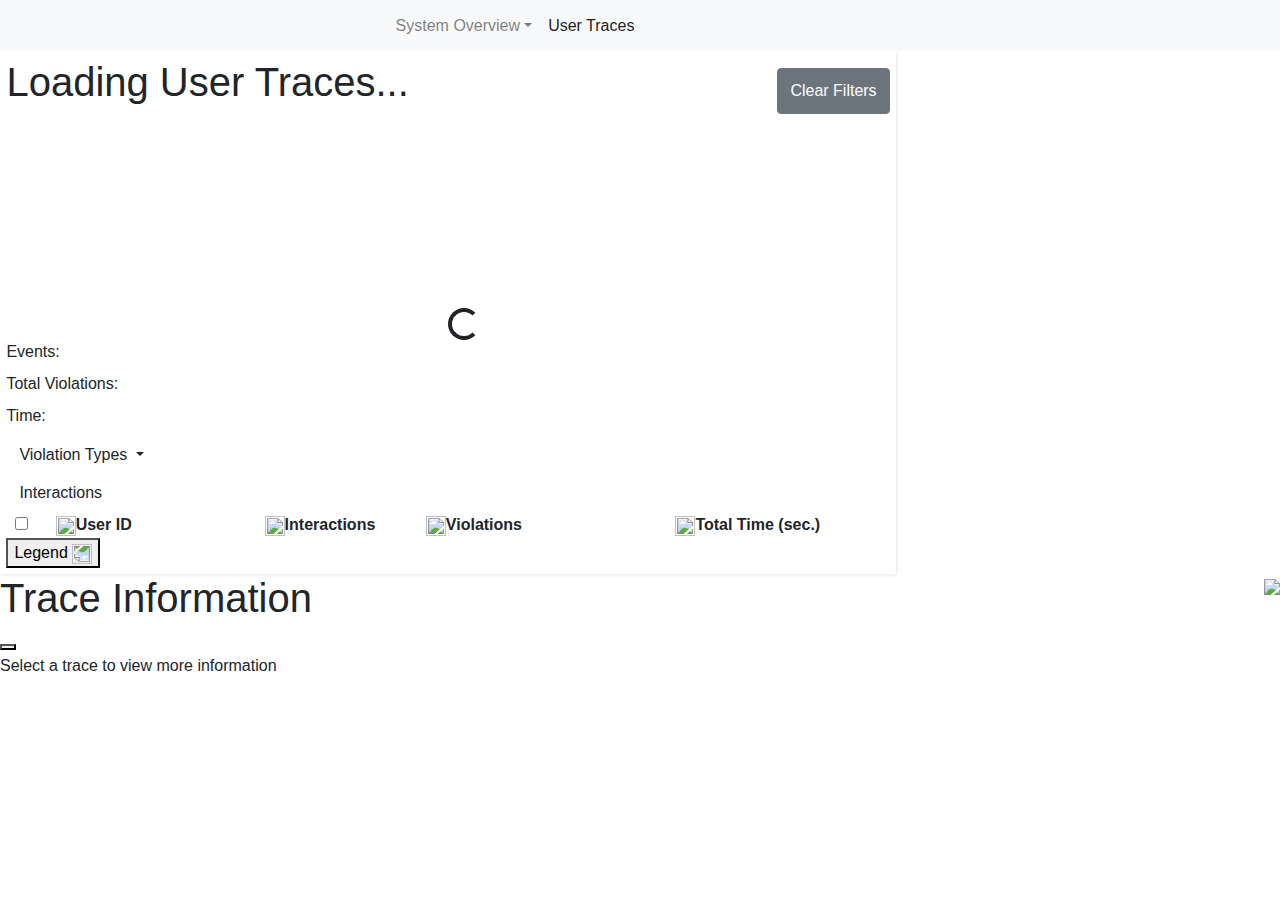
==== templates/userTraces.html @ c3dfc221 "Demo" ====
<!DOCTYPE html>
<html>

<head>
    <meta charset="utf-8" />
    <meta name="viewport" content="width=device-width, initial-scale=1.0" />
    <meta http-equiv="X-UA-Compatible" content="IE=edge" />

    <title>InterView</title>

    <link rel="stylesheet" href="https://cdn.jsdelivr.net/npm/bootstrap@4.6.2/dist/css/bootstrap.min.css">

    <script src="https://cdn.jsdelivr.net/npm/jquery@3.7.1/dist/jquery.slim.min.js"></script>
    <script src="https://cdn.datatables.net/1.13.7/js/jquery.dataTables.js"></script>
    <script src="https://cdn.jsdelivr.net/npm/@popperjs/core@2.9.2/dist/umd/popper.min.js"></script>
    <script src="https://cdn.jsdelivr.net/npm/bootstrap@4.6.2/dist/js/bootstrap.bundle.min.js"></script>
    <link href="https://cdn.jsdelivr.net/npm/bootstrap@5.3.2/dist/css/bootstrap.min.css" rel="stylesheet"
        integrity="sha384-T3c6CoIi6uLrA9TneNEoa7RxnatzjcDSCmG1MXxSR1GAsXEV/Dwwykc2MPK8M2HN" crossorigin="anonymous">


    <script src="https://cdn.jsdelivr.net/npm/popper.js@1.16.1/dist/umd/popper.min.js"></script>

    <!-- DataTables CSS -->
    <link rel="stylesheet" type="text/css" href="https://cdn.datatables.net/1.10.25/css/jquery.dataTables.min.css">

    <!-- DataTables JavaScript -->
    <!-- <script type="text/javascript" charset="utf8"
        src="https://cdn.datatables.net/1.10.25/js/jquery.dataTables.min.js"></script> -->

    <!-- Our Custom CSS -->
    <link rel="stylesheet" href="css/style.css" />

    <!-- Font Awesome JS -->
    <script defer src="https://use.fontawesome.com/releases/v5.0.13/js/solid.js"
        integrity="sha384-tzzSw1/Vo+0N5UhStP3bvwWPq+uvzCMfrN1fEFe+xBmv1C/AtVX5K0uZtmcHitFZ"
        crossorigin="anonymous"></script>
    <script defer src="https://use.fontawesome.com/releases/v5.0.13/js/fontawesome.js"
        integrity="sha384-6OIrr52G08NpOFSZdxxz1xdNSndlD4vdcf/q2myIUVO0VsqaGHJsB0RaBE01VTOY"
        crossorigin="anonymous"></script>

    <script src="https://d3js.org/d3.v7.min.js"></script>
    <script src="js/userTraces.js"></script>
</head>

<body>
    <div class="wrapper">

        <!-- Page Content  -->
        <div id="content" style="overflow-y: scroll;">
            <!-- Main Nav Bar -->
            <nav class="navbar navbar-expand-lg navbar-light bg-light" style="height: 3.2em">
                <div class="container-fluid">

                    <!-- <button type="button" id="sidebarCollapse" class="btn btn-info">
                        <i class="fas fa-align-left"></i>
                    </button> -->
                    <!--<a class="navbar-brand" href="/" style="color: #52b0c3"></a>-->
                    <div class="collapse navbar-collapse d-flex justify-content-center" id="navbarSupportedContent">
                        <ul class="nav navbar-nav">

                            <li class="nav-item dropdown">
                                <a class="nav-link dropdown-toggle" id="navbarDropdown" role="button"
                                    data-bs-toggle="dropdown" aria-expanded="false">System Overview</a>
                                <div class="dropdown-menu" aria-labelledby="navbarDropdown">
                                    <a class="dropdown-item" href="/">Statechart</a>
                                    <a class="dropdown-item" href="#">Interactive Elements</a>
                                </div>
                            </li>
                            <li class="nav-item active">
                                <a class="nav-link" href="#">User Traces</a>
                            </li>
                            
                           
                        </ul>
                    </div>

                    <div style="width: 250px;"></div>


                </div>
            </nav>

            <div class="mainContainer">



                <div id="traceContainer">
                    <div id="tableDiv" style="display: block;
                    width: 70%;
                    padding: 0.5%;transition: all 0.3s;box-shadow: 1px 1px 3px rgba(0, 0, 0, 0.1);">
                        <div style="display: flex;justify-content: space-between;">
                            <h1 id="tracesNum">Loading User Traces... </h1>
                            <button  class="btn btn-secondary" onclick="resetFilters()" style="margin-top: 10px;">Clear Filters</button>
                        </div>

                        <div class="spinner-border" id="loadingIcon" role="status" style="display: block;margin-left: 50%;
                        margin-top: 22%;">
                            <span class="sr-only">Loading...</span>
                        </div>
                        <div id="filtersContainer">

                            <span id="eventsFilter" class="filterSpan">
                                <div style="display: flex;justify-content: space-between;" id="EventsHeader">
                                    <label for="interactionsSlider">Events:</label>
                                </div>
                                
                            </span>
                            <span id="violationsFilter" class="filterSpan">
                                <div style="display: flex;justify-content: space-between;" id="Total ViolationsHeader">
                                    <label for="violationsSlider">Total Violations:</label>
                                </div>
                                
                            </span>
                            <span id="totalTimeFilter" class="filterSpan">
                                <div style="display: flex;justify-content: space-between;" id="TimeHeader">
                                    <label for="totalTimeSlider">Time:</label>
                                </div>
                                
                            </span>
                            <div class="dropdown">
                                <button type="button" class="btn dropdown-toggle" data-bs-toggle='dropdown'>
                                    Violation Types
                                </button>
                                <div class="dropdown-menu" id="violationsDropdown">

                                </div>
                            </div>
                            <div id="demographicFilter">


                            </div>
                            <!-- Button trigger modal -->
                            <button type="button" class="btn extraFiltersBtn" data-toggle="modal"
                                data-target="#filtersModal">
                                Interactions
                            </button>

                            <!-- Modal -->
                            <div class="modal fade" id="filtersModal" tabindex="-1" role="dialog"
                                aria-labelledby="exampleModalLabel" aria-hidden="true">
                                <div class="modal-dialog" role="document">
                                    <div class="modal-content">
                                        <div class="modal-header">
                                            <h5 class="modal-title" id="exampleModalLabel">Filter interactions by type</h5>
                                            <button type="button" class="close" data-dismiss="modal" aria-label="Close">
                                                <span aria-hidden="true" style="font-size: 34px;">&times;</span>
                                            </button>
                                        </div>
                                        <div class="modal-body">
                                            <!--maybe this can be that additional context menu for more filtering-->

                                            <span id="mousemoveFilter" class="filterSpan">
                                                <div style="display: flex;justify-content: space-between;" id="mousemoveHeader">
                                                    <label class="filtersModalLabels" for="interactionsSlider">Mousemove:</label>
                                                </div>
                                                
                                            </span>
                                            <span id="mouseoutFilter" class="filterSpan">
                                                <div style="display: flex;justify-content: space-between;" id="mouseoutHeader">
                                                    <label class="filtersModalLabels" for="mouseoutSlider">Mouseout:</label>
                                                </div>
                                                
                                            </span>
                                            <span id="clickFilter" class="filterSpan">
                                                <div style="display: flex;justify-content: space-between;" id="clickHeader">
                                                    <label class="filtersModalLabels" for="violationsSlider">Click:</label>
                                                </div>
                                                
                                            </span>
                                            <span id="dblclickFilter" class="filterSpan">
                                                <div style="display: flex;justify-content: space-between;" id="dblclickHeader">
                                                    <label class="filtersModalLabels" for="totalTimeSlider">Double Click:</label>
                                                </div>
                                                
                                            </span>
                                            <span id="brushFilter" class="filterSpan">
                                                <div style="display: flex;justify-content: space-between;" id="brushHeader">
                                                    <label class="filtersModalLabels" for="interactionsSlider">Brush:</label>
                                                </div>
                                                
                                            </span>
                                            <span id="wheelFilter" class="filterSpan">
                                                <div style="display: flex;justify-content: space-between;" id="wheelHeader">
                                                    <label class="filtersModalLabels" for="totalTimeSlider">Wheel:</label>
                                                </div>
                                                
                                            </span>
                                        </div>
                                        <div class="modal-footer">
                                            <button type="button" class="btn btn-secondary"
                                            onclick="resetFilters()">Reset</button>
                                            <button type="button" class="btn btn-primary" data-dismiss="modal" style="background-color: #554e8d;">Save changes</button>
                                        </div>
                                    </div>
                                </div>
                            </div>
                        </div>

                        <table class="table-responsive table-hover" id="table">
                            <thead>
                                <tr>
                                    <th scope="col" style="width: 0.5%;padding-left: 1%;"><input type="checkbox"
                                            id="selectAllCheckbox"></th>
                                    <th scope="col" style="width: 2.5%;"><img src="images/userIcon.png" width="20px"
                                            height="20px" />User ID</th>
                                    <th scope="col" style="width: 1%;"><img src="images/interactorIcon.png" width="20px"
                                            height="20px" />Interactions</th>
                                    <th scope="col" style="width: 2.5%;"><img src="images/errorIcon.png" width="20px"
                                            height="20px" />Violations</th>
                                    <th scope="col" style="width: 2.5%;"><img src="images/timeIcon.png" width="20px"
                                            height="20px" />Total Time (sec.) </th>
                                    <!-- <th scope="col" style="width: 0.1%;"> </th> -->

                                </tr>
                            </thead>


                            <tbody id="tracesTable">
                                <!-- Table rows will be dynamically added here -->
                            </tbody>
                        </table>
                        <div id="colorLegend" class="userTracesLegend" data-visible="false">
                            <button onclick="toggleLegend()">Legend
                                <img src="images/downArrow.png" id="colorLegendButton" width="20px" height="20px"
                                    style="transform: rotate(180deg);" />
                            </button>
                            <div style="display: flex;">
                                <div id="eventColumn" style="height: 100%;width: 60%;"></div>
                                <div id="violationsColumn" style="height: 100%;width: 40%;"></div>
                            </div>

                        </div>
                    </div>
                    
                    <div class="extrainfoDiv" id="extrainfoDiv" data-visible="false">
                        <div style="display: flex;justify-content: space-between;">
                            <h1 id="traceInfoTitle">Trace Information </h1>
                            <a class="newPageBtn" href="#" target="_blank" id="previewTrace"><img
                                    src="images/newPage.png" /></a>
                                    
                        </div>
                        <button class="selectTraceBtn" id="selectTraceBtn"></button>
                        
                        <div id="placeholderText">Select a trace to view more information</div>
                        <div id="extrainfoContent" style="opacity: 0;transition: all 0.3s">
                            <div style="display: flex;justify-content: space-between;margin-bottom: 7px;">
                                <div class="eventsDiv">
                                    <p id="eventsTotal"></p>
                                    <ul id="eventsList">
                                        <li>item 1</li>
                                        <li>item 2</li>
                                        <li>item 3</li>
                                    </ul>
                                </div>
                                <div id="heatmap"></div>
                                <div id="combinedHeatmaps"></div>
                            </div>

                            <div>
                                <p id="violationsTotal"></p>
                                <div id="violationsList">

                                </div>
                            </div>
                            <!-- <div id="violationsHeatmap"></div> -->

                            <div class="timeDiv">
                                <p>Time</p>
                                <ul id="timeList">
                                    <li>Total time</li>
                                    <li>Average time</li>
                                </ul>
                            </div>
                            <div id="eventRectangle"></div>
                        </div>

                    </div>


                </div>


            </div>

        </div>
    </div>
    </div>
    </div>

    <!-- jQuery CDN - Slim version (=without AJAX) -->
    <script src="https://code.jquery.com/jquery-3.3.1.slim.min.js"
        integrity="sha384-q8i/X+965DzO0rT7abK41JStQIAqVgRVzpbzo5smXKp4YfRvH+8abtTE1Pi6jizo"
        crossorigin="anonymous"></script>
    <!-- Popper.JS -->
    <script src="https://cdnjs.cloudflare.com/ajax/libs/popper.js/1.14.0/umd/popper.min.js"
        integrity="sha384-cs/chFZiN24E4KMATLdqdvsezGxaGsi4hLGOzlXwp5UZB1LY//20VyM2taTB4QvJ"
        crossorigin="anonymous"></script>
    <!-- Bootstrap JS -->
    <script src="https://stackpath.bootstrapcdn.com/bootstrap/4.1.0/js/bootstrap.min.js"
        integrity="sha384-uefMccjFJAIv6A+rW+L4AHf99KvxDjWSu1z9VI8SKNVmz4sk7buKt/6v9KI65qnm"
        crossorigin="anonymous"></script>

    <script src="https://cdn.jsdelivr.net/npm/bootstrap@5.3.2/dist/js/bootstrap.bundle.min.js"
        integrity="sha384-C6RzsynM9kWDrMNeT87bh95OGNyZPhcTNXj1NW7RuBCsyN/o0jlpcV8Qyq46cDfL"
        crossorigin="anonymous"></script>

    <script src=" 
    https://d3js.org/d3.v4.min.js">
    </script>
    <script src=" 
    https://d3js.org/d3-color.v1.min.js">
    </script>
    <script src=" 
    https://d3js.org/d3-interpolate.v1.min.js">
    </script>
    <script src=" 
    https://d3js.org/d3-scale-chromatic.v1.min.js">
    </script>

</body>

</html>
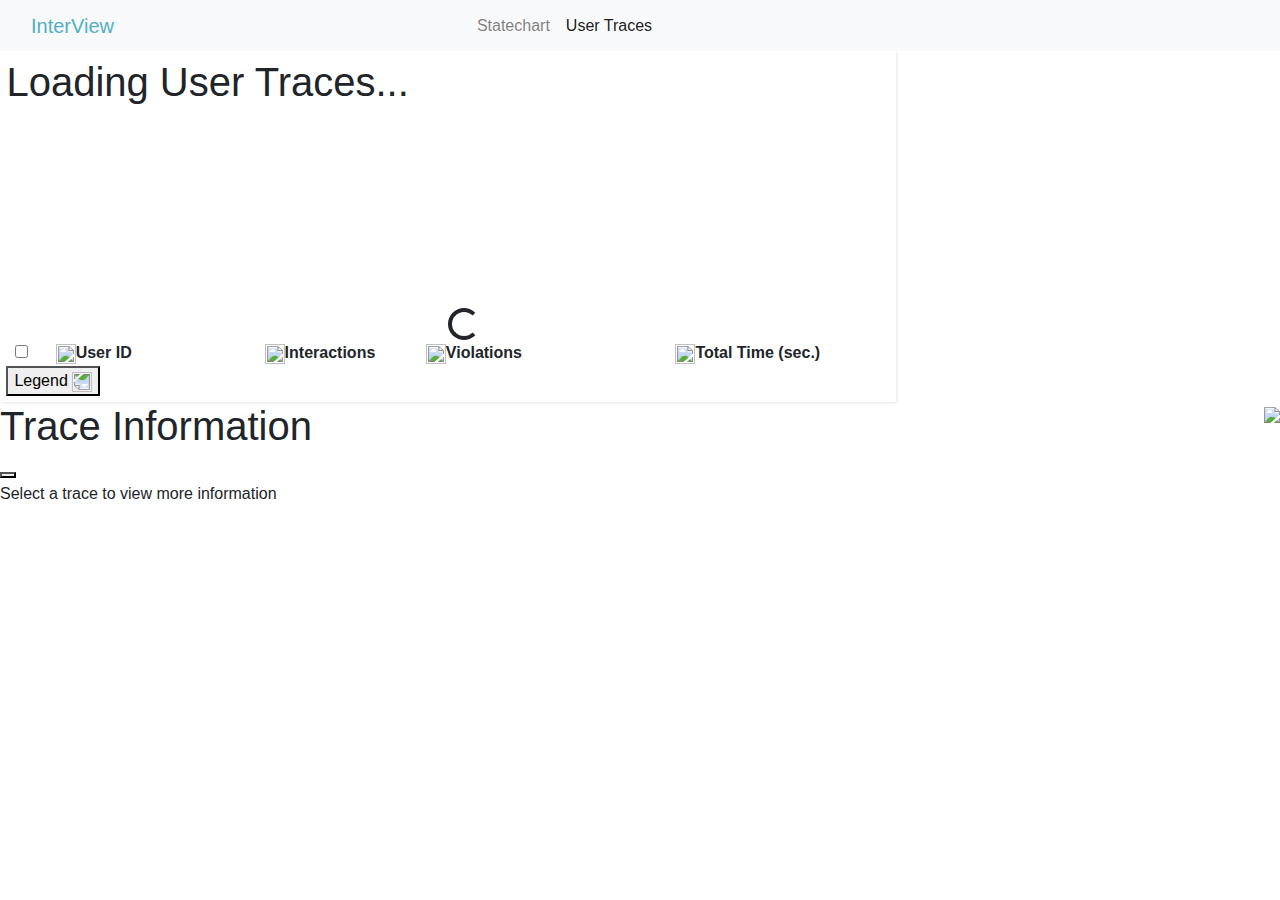
==== commit 6a236e83: "Updates" ====
--- a/templates/userTraces.html
+++ b/templates/userTraces.html
@@ -54,17 +54,12 @@
                     <!-- <button type="button" id="sidebarCollapse" class="btn btn-info">
                         <i class="fas fa-align-left"></i>
                     </button> -->
-                    <!--<a class="navbar-brand" href="/" style="color: #52b0c3"></a>-->
+                    <a class="navbar-brand" href="/" style="color: #52b0c3">InterView</a>
                     <div class="collapse navbar-collapse d-flex justify-content-center" id="navbarSupportedContent">
                         <ul class="nav navbar-nav">
 
-                            <li class="nav-item dropdown">
-                                <a class="nav-link dropdown-toggle" id="navbarDropdown" role="button"
-                                    data-bs-toggle="dropdown" aria-expanded="false">System Overview</a>
-                                <div class="dropdown-menu" aria-labelledby="navbarDropdown">
-                                    <a class="dropdown-item" href="/">Statechart</a>
-                                    <a class="dropdown-item" href="#">Interactive Elements</a>
-                                </div>
+                            <li class="nav-item">
+                                <a class="nav-link" href="/home">Statechart</a>
                             </li>
                             <li class="nav-item active">
                                 <a class="nav-link" href="#">User Traces</a>
@@ -88,112 +83,14 @@
                     <div id="tableDiv" style="display: block;
                     width: 70%;
                     padding: 0.5%;transition: all 0.3s;box-shadow: 1px 1px 3px rgba(0, 0, 0, 0.1);">
-                        <div style="display: flex;justify-content: space-between;">
+                        <div style="display: flex;justify-content: space-between;margin-bottom:30px;">
                             <h1 id="tracesNum">Loading User Traces... </h1>
-                            <button  class="btn btn-secondary" onclick="resetFilters()" style="margin-top: 10px;">Clear Filters</button>
+                            
                         </div>
 
                         <div class="spinner-border" id="loadingIcon" role="status" style="display: block;margin-left: 50%;
                         margin-top: 22%;">
                             <span class="sr-only">Loading...</span>
-                        </div>
-                        <div id="filtersContainer">
-
-                            <span id="eventsFilter" class="filterSpan">
-                                <div style="display: flex;justify-content: space-between;" id="EventsHeader">
-                                    <label for="interactionsSlider">Events:</label>
-                                </div>
-                                
-                            </span>
-                            <span id="violationsFilter" class="filterSpan">
-                                <div style="display: flex;justify-content: space-between;" id="Total ViolationsHeader">
-                                    <label for="violationsSlider">Total Violations:</label>
-                                </div>
-                                
-                            </span>
-                            <span id="totalTimeFilter" class="filterSpan">
-                                <div style="display: flex;justify-content: space-between;" id="TimeHeader">
-                                    <label for="totalTimeSlider">Time:</label>
-                                </div>
-                                
-                            </span>
-                            <div class="dropdown">
-                                <button type="button" class="btn dropdown-toggle" data-bs-toggle='dropdown'>
-                                    Violation Types
-                                </button>
-                                <div class="dropdown-menu" id="violationsDropdown">
-
-                                </div>
-                            </div>
-                            <div id="demographicFilter">
-
-
-                            </div>
-                            <!-- Button trigger modal -->
-                            <button type="button" class="btn extraFiltersBtn" data-toggle="modal"
-                                data-target="#filtersModal">
-                                Interactions
-                            </button>
-
-                            <!-- Modal -->
-                            <div class="modal fade" id="filtersModal" tabindex="-1" role="dialog"
-                                aria-labelledby="exampleModalLabel" aria-hidden="true">
-                                <div class="modal-dialog" role="document">
-                                    <div class="modal-content">
-                                        <div class="modal-header">
-                                            <h5 class="modal-title" id="exampleModalLabel">Filter interactions by type</h5>
-                                            <button type="button" class="close" data-dismiss="modal" aria-label="Close">
-                                                <span aria-hidden="true" style="font-size: 34px;">&times;</span>
-                                            </button>
-                                        </div>
-                                        <div class="modal-body">
-                                            <!--maybe this can be that additional context menu for more filtering-->
-
-                                            <span id="mousemoveFilter" class="filterSpan">
-                                                <div style="display: flex;justify-content: space-between;" id="mousemoveHeader">
-                                                    <label class="filtersModalLabels" for="interactionsSlider">Mousemove:</label>
-                                                </div>
-                                                
-                                            </span>
-                                            <span id="mouseoutFilter" class="filterSpan">
-                                                <div style="display: flex;justify-content: space-between;" id="mouseoutHeader">
-                                                    <label class="filtersModalLabels" for="mouseoutSlider">Mouseout:</label>
-                                                </div>
-                                                
-                                            </span>
-                                            <span id="clickFilter" class="filterSpan">
-                                                <div style="display: flex;justify-content: space-between;" id="clickHeader">
-                                                    <label class="filtersModalLabels" for="violationsSlider">Click:</label>
-                                                </div>
-                                                
-                                            </span>
-                                            <span id="dblclickFilter" class="filterSpan">
-                                                <div style="display: flex;justify-content: space-between;" id="dblclickHeader">
-                                                    <label class="filtersModalLabels" for="totalTimeSlider">Double Click:</label>
-                                                </div>
-                                                
-                                            </span>
-                                            <span id="brushFilter" class="filterSpan">
-                                                <div style="display: flex;justify-content: space-between;" id="brushHeader">
-                                                    <label class="filtersModalLabels" for="interactionsSlider">Brush:</label>
-                                                </div>
-                                                
-                                            </span>
-                                            <span id="wheelFilter" class="filterSpan">
-                                                <div style="display: flex;justify-content: space-between;" id="wheelHeader">
-                                                    <label class="filtersModalLabels" for="totalTimeSlider">Wheel:</label>
-                                                </div>
-                                                
-                                            </span>
-                                        </div>
-                                        <div class="modal-footer">
-                                            <button type="button" class="btn btn-secondary"
-                                            onclick="resetFilters()">Reset</button>
-                                            <button type="button" class="btn btn-primary" data-dismiss="modal" style="background-color: #554e8d;">Save changes</button>
-                                        </div>
-                                    </div>
-                                </div>
-                            </div>
                         </div>
 
                         <table class="table-responsive table-hover" id="table">
